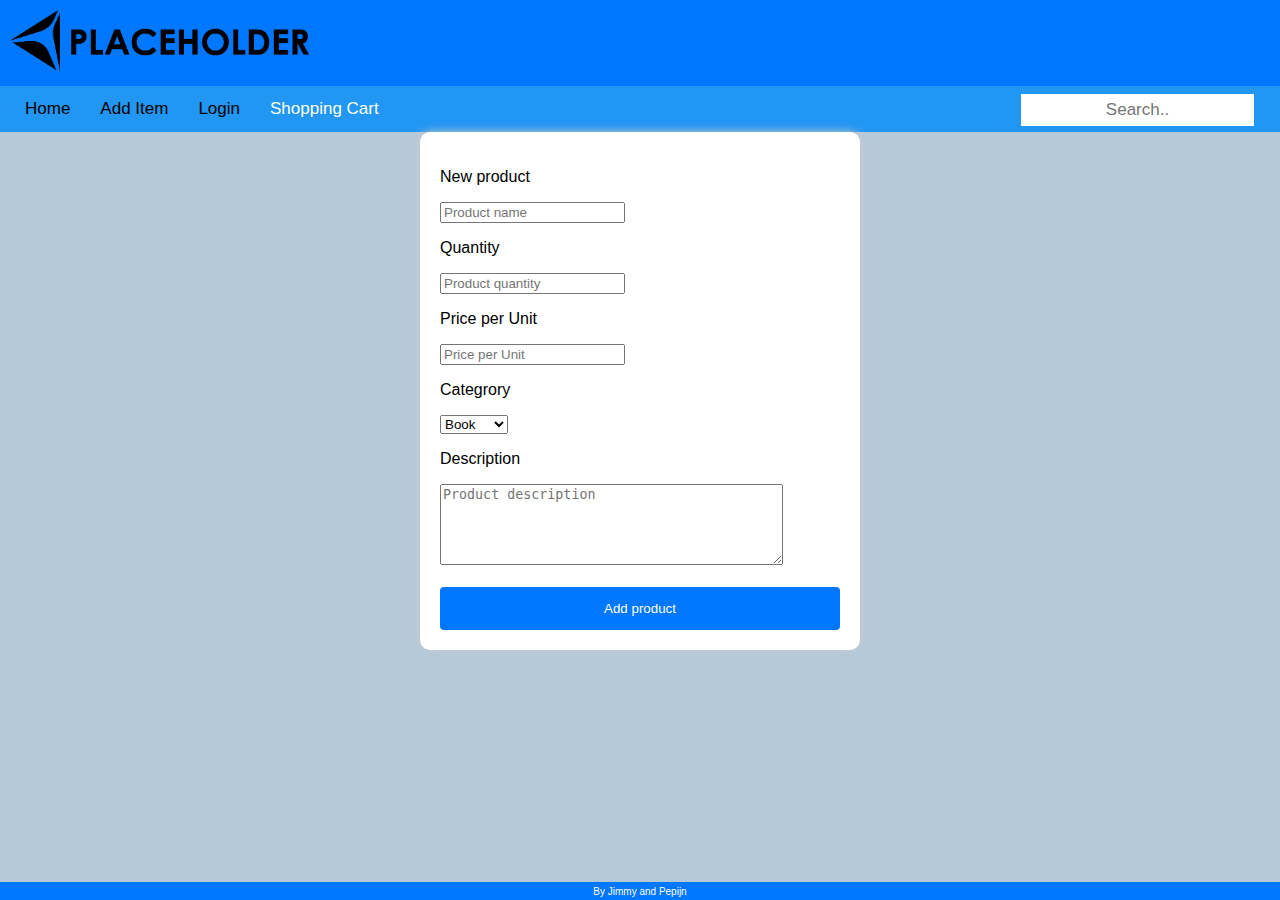
==== docs/AddItem.html @ 1937a2e1 "added files" ====
<!DOCTYPE html>
<html>
    <head>
        <meta charset="utf-8">
        <link rel="stylesheet" href="stylesheetAll.css">
        <title>Ecommerce Website</title>
    </head>
    <body>
      <header>
        <img class = "logo" src="placeholder.com-logo1.png">
        <div class="topnav">
          <a href="Home.html">Home</a>
          <a href="AddItem.html">Add Item</a>
          <a href="Login.html">Login</a>
          <a href="ShoppingCart.html" class="active" >Shopping Cart</a>
          <input type="text" placeholder="Search..">
        </div>
      </header>
        <main>
            <div class="new-item-container">
              <p>New product</p>
              <input placeholder="Product name"></input>
              <br>
              <p>Quantity</p>
              <input placeholder="Product quantity"></input>
              <br>
              <p>Price per Unit</p>
              <input placeholder="Price per Unit"></input>
              <br>
              <p>Categrory</p>
              <select name="cars" id="cars">
                <option value="Book">Book</option>
                <option value="Film">Film</option>
                <option value="Product">Product</option>
                <option value="Shoes">Shoes</option>
              </select>
              <br>
              <p>Description</p>
              <textarea placeholder="Product description" class="input-description" cols="40" rows="5"></textarea>
              <br>
              <br>
              <button class="add-product">Add product</button>
            </div>

        </main>
        <footer>
          <p>By Jimmy and Pepijn</p>
      </footer>
</body>
</html>
---- docs/stylesheetAll.css ----
header {
  background-color: #0077ff;
  color: #fff;
  text-align: left;
}

header h1 {
  margin: 0;
  font-size: 2em;
}

h2 {
  text-align: center;
  margin-bottom: 30px;
}

.logo{
  width: 300px;
  height: 100%;
  padding: 10px;
  margin: 0px;
  margin-left: 0px;
}

.topnav {
    overflow: hidden;
    background-color: #2196F3;
    padding:0px 10px;
  }
  
  /* Style the links inside the navigation bar */
  .topnav a {
    float: left;
    display: block;
    color: black;
    text-align: center;
    padding: 13px 15px;
    text-decoration: none;
    font-size: 17px;
  }
  
  /* Change the color of links on hover */
  .topnav a:hover {
    background-color: #ddd;
    color: black;
  }
  
  /* Style the "active" element to highlight the current page */
  .topnav a.active {
    background-color: #2196F3;
    color: white;
  }
  
  /* Style the search box inside the navigation bar */
  .topnav input[type=text] {
    float: right;
    padding: 6px;
    border: none;
    margin-top: 8px;
    margin-right: 16px;
    font-size: 17px;
  }
  
  input[type=text]{
    display: inline;
    text-align: center;
}

body{
  background-color: #b4c9da;
  margin: 0;
  font-family: Arial, sans-serif;
}



.login-container {
    width: 400px;
    margin: 0 auto;
    background-color: #fff;
    padding: 20px;
    border-radius: 10px;
    box-shadow: 0px 0px 10px #ccc;
  }

.new-item-container{
    width: 400px;
    margin: 0 auto;
    background-color: #fff;
    padding: 20px;
    border-radius: 10px;
    box-shadow: 0px 0px 10px #ccc;
  }

  form {
    display: flex;
    flex-wrap: wrap;
    justify-content: center;
  }
  
  label {
    width: 100%;
    text-align: left;
    margin-bottom: 10px;
  }
  
  input[type="email"],
  input[type="password"] {
    width: 100%;
    padding: 12px 20px;
    margin: 8px 0;
    box-sizing: border-box;
    border: 1px solid #ccc;
    border-radius: 4px;
  }
  
  input[type="submit"] {
    width: 100%;
    background-color: #0077ff;
    color: #fff;
    padding: 14px 20px;
    margin: 8px 0;
    border: none;
    border-radius: 4px;
    cursor: pointer;
  }
  
  input[type="submit"]:hover {
    background-color: #005cbf;
  }
  input[type="radio"]{
    justify-content: start;
  } 


  .google-btn {
    width: 100%;
    background-color: #dd4b39;
    color: #fff;
    padding: 14px 20px;
    margin: 8px 0;
    text-align: center;
    text-decoration: none;
    display: inline-block;
    border-radius: 4;
  }



footer {
  background-color: #00000071;
  position: fixed;
  bottom: 0;
  width: 100%;
  height: 2%;
  text-align: center;
}

footer > p{
  margin: 4px;
  color: rgb(255, 255, 255);
  font-size: 10px;
}

.placeholder{
  height:100px;
  width: 100px;
}



nav ul {
  list-style-type: none;
  margin: 0;
  padding: 0;
  display: flex;
  justify-content: center;
}

nav li {
  margin: 0 10px;
}

nav a {
  color: #fff;
  text-decoration: none;
}

nav a:hover {
  color: #000000;
  text-decoration: underline;
}

.grid-container {
display: grid;
gap: 1rem;
grid-template-columns: repeat(auto-fit, minmax(200px, 1fr));
grid-template-rows: 200px;
padding: 10px;
}

.grid-container > div {
background-color: rgba(255, 255, 255, 0.8);
text-align: start;
padding: 10px 10px 10px 10px;
font-size: 20px;
}
.filter-container{
  background-color: aquamarine;
  grid-row-start:1;
  grid-row-end: 10;
  max-width: fit-content;
  background-color: #fff;
  border-radius: 10px;
  box-shadow: 0px 0px 10px #ccc;
}
#h2{
  margin-top: 0px;
}
input[type=number]{
  max-width: 30px;
  margin-right: 3px;
}
.center{
  text-align: center;
}
body{
  background-color: #b4c9da;
  margin: 0;
}
.product{
  text-align: center;
  background-color: #fff;
  border-radius: 10px;
  box-shadow: 0px 0px 10px #ccc;
}
footer{
  background-color: #0077ff;
}
input[type=text]{
  display: inline;
  text-align: center;
}

.cart-container{
  width: 100%;
  height: 100%;
}


.total-container, .items-container{
  width: 49%;
  height: 100%;
  margin: 0;
  background-color: aliceblue;
  display: inline-block;
  vertical-align: top;
}

.cart-container {
  width: 1000px;
  height: 400px;
  margin: 0 auto;
  background-color: #fff;
  padding: 20px;
  border-radius: 10px;
  box-shadow: 0px 0px 10px #ccc;
  text-align: center;
}  


.price-label-container, .price-container{
  display: inline-block;
  vertical-align: top;
  margin: 0;
  width: 45%;
  text-align: left;
}

.price-label-container{
  font-weight: bold;
}

.price-container{
  text-align: center;
  font-style: italic;
}

.add-product{
  width: 100%;
  background-color: #0077ff;
  color: #fff;
  padding: 14px 20px;
  border: none;
  border-radius: 4px;
  cursor: pointer;
}

.checkout-button {
  width: 100%;
  background-color: #0077ff;
  color: #fff;
  padding: 14px 20px;
  margin: 8px 0;
  border: none;
  border-radius: 4px;
  cursor: pointer;
}

.checkout-container{
  margin-top: 30px;
  padding: 20px;
}

.form-coupon, .apply-coupon{
  display: inline-block;
  vertical-align: top;
}

hr{
  width: 92%;
  height: 1px;
  background-color: black;
}

.form-coupon{
  width: 71%;
  padding: 5px 14px;
  margin: 0px;
  margin-top: 1px;
}
.apply-coupon{
  width: 20%;
  background-color: #0077ff;
  color: #fff;
  padding: 8px 14px;
  border: none;
  border-radius: 4px;
  cursor: pointer;
}


input[type="submit"]:hover {
  background-color: #005cbf;
}


.item{
  margin: 10px;
  height: 80px;
  text-align: left;
}

.product-title{
  margin-bottom: 5px;
}

.product-image{
  width: 50px;
  height: 50px;
  margin: 0px;
  display: inline-block;
}

.product-description{
  width: 320px;
  padding: 5px;
  font-size: 12px;
  padding-bottom: 31px;
  background-color: rgba(58, 58, 58, 0.048);

}

.items-container{
  padding: 0px 5px px 5px;
}

.product-description, .product-quantity, .product-price , .product-title{
  margin:0px;

  vertical-align: top;
  display: inline-block;
}
.product-price{
  margin-left: 340px;
  text-align: right;
}
.product-quantity{
  width: 50px;
  vertical-align: bottom;
  text-align: center;
  margin-left: 22px;
  margin-bottom: 3px;
  border-radius: 0px;
  border: 3px;
}
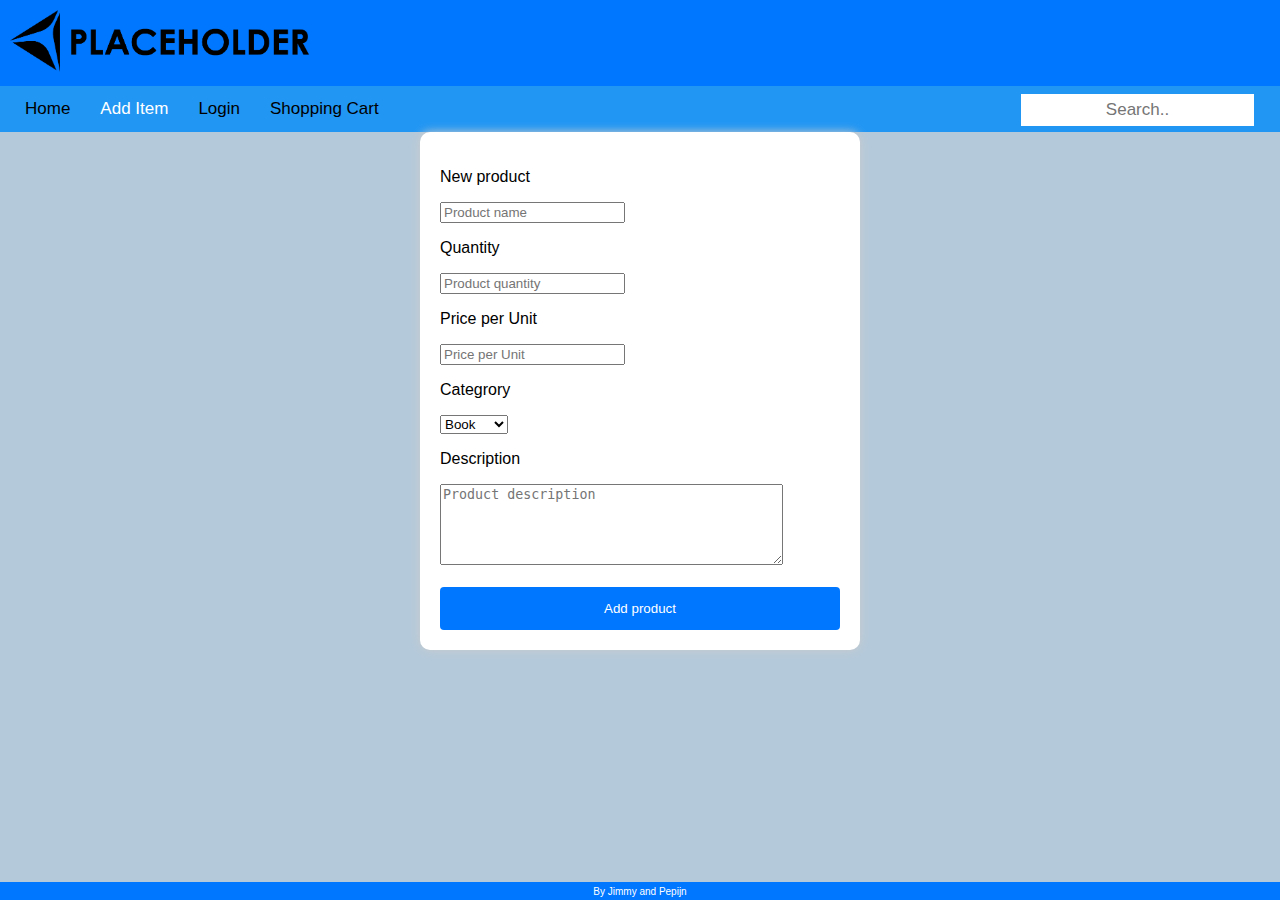
==== commit ac5d2cfb: "Update AddItem.html" ====
--- a/docs/AddItem.html
+++ b/docs/AddItem.html
@@ -9,10 +9,10 @@
       <header>
         <img class = "logo" src="placeholder.com-logo1.png">
         <div class="topnav">
-          <a href="Home.html">Home</a>
-          <a href="AddItem.html">Add Item</a>
+          <a href="index.html">Home</a>
+          <a href="AddItem.html" class="active" >Add Item</a>
           <a href="Login.html">Login</a>
-          <a href="ShoppingCart.html" class="active" >Shopping Cart</a>
+          <a href="ShoppingCart.html">Shopping Cart</a>
           <input type="text" placeholder="Search..">
         </div>
       </header>
@@ -47,4 +47,4 @@
           <p>By Jimmy and Pepijn</p>
       </footer>
 </body>
-</html>+</html>
